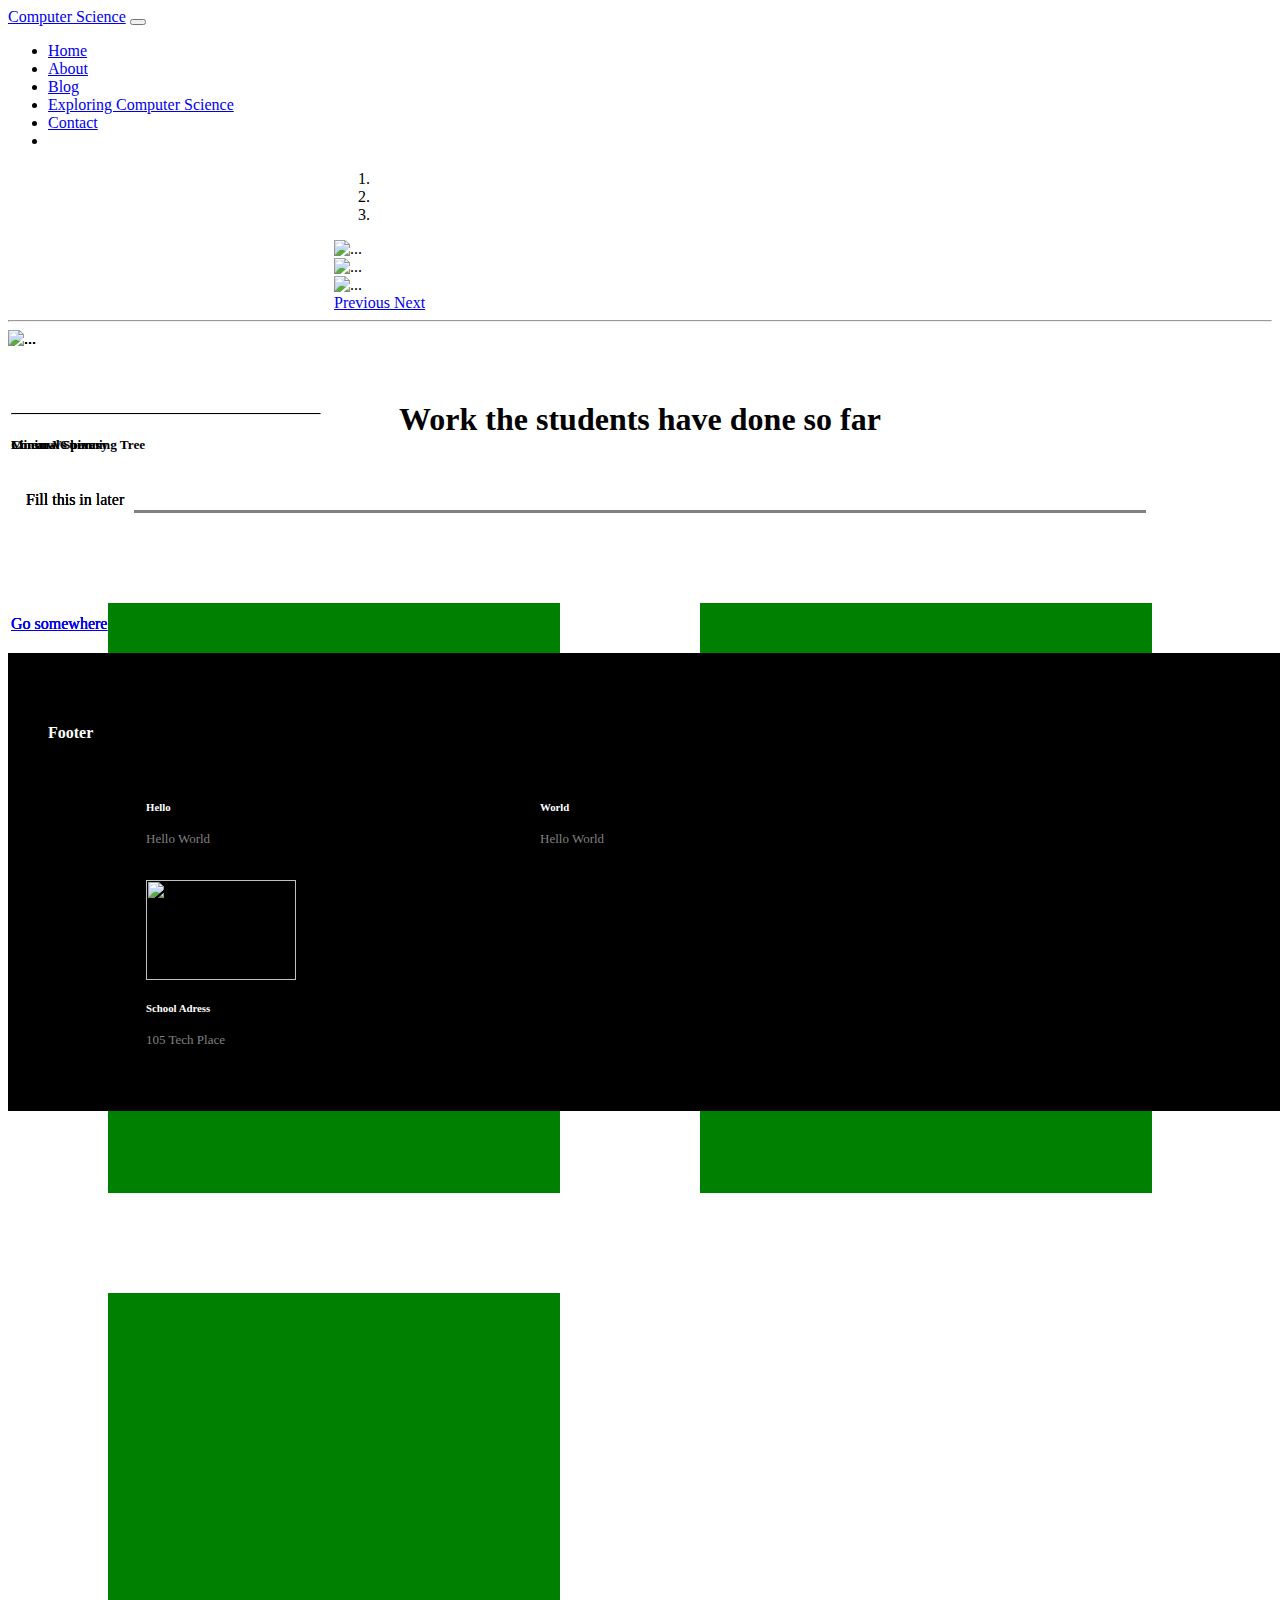
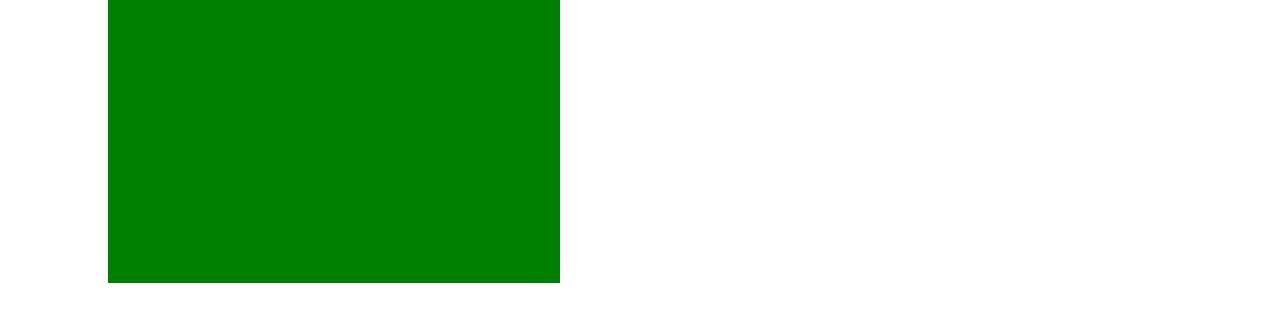
==== about.html @ 52a87c5c "making backend for firebase projects" ====
<!DOCTYPE html>
<html>
    <head>
        <title>Computer Science class</title>
        <link rel="stylesheet" type="text/css" href="styles.css">
        <link rel="stylesheet" href="https://stackpath.bootstrapcdn.com/bootstrap/4.2.1/css/bootstrap.min.css" integrity="sha384-GJzZqFGwb1QTTN6wy59ffF1BuGJpLSa9DkKMp0DgiMDm4iYMj70gZWKYbI706tWS" crossorigin="anonymous">
        <script src="https://code.jquery.com/jquery-3.2.1.min.js"></script>
    
    </head>
    <body>
        
        
        <!-- Nav Bar -->
<nav class="navbar navbar-expand-lg navbar-light bg-light">
  <a class="navbar-brand" href="#">Computer Science</a>
  <button class="navbar-toggler" type="button" data-toggle="collapse" data-target="#navbarTogglerDemo02" aria-controls="navbarTogglerDemo02" aria-expanded="false" aria-label="Toggle navigation">
    <span class="navbar-toggler-icon"></span>
  </button>

  <div class="collapse navbar-collapse" id="navbarTogglerDemo02">
    <ul class="navbar-nav mr-auto mt-2 mt-lg-0">
      <li class="nav-item ">
        <a class="nav-link" href="index.html">Home</a>
      </li>
      <li class="nav-item active">
        <a class="nav-link" href="#">About</a>
      </li>
      <li class="nav-item">
        <a class="nav-link" href="blog.html">Blog</a>
      </li>
      <li class="nav-item">
        <a class="nav-link" href="exploring-computer-science.html">Exploring Computer Science</a>
      </li>
      <li class="nav-item">
        <a class="nav-link" href="contact.html">Contact</a>
      </li>
      <li class="nav-item">
      <!--  <a class="nav-link disabled" href="#" tabindex="-1" aria-disabled="true">Disabled</a> -->
      </li>
    </ul>
    <!--
    <form class="form-inline my-2 my-lg-0">
      <input class="form-control mr-sm-2" type="search" placeholder="Search">
      <button class="btn btn-outline-success my-2 my-sm-0" type="submit">Search</button>
    </form>
    -->
  </div>
</nav>

<!-- Carousel -->
<div class="row">
  

<div id="carouselExampleIndicators" class="carousel slide imgss" data-ride="carousel">
  <ol class="carousel-indicators">
    <li data-target="#carouselExampleIndicators" data-slide-to="0" class="active"></li>
    <li data-target="#carouselExampleIndicators" data-slide-to="1"></li>
    <li data-target="#carouselExampleIndicators" data-slide-to="2"></li>
  </ol>
  <div class="carousel-inner">
    <div class="carousel-item active">
      <img class="smaller" src="https://encrypted-tbn0.gstatic.com/images?q=tbn:ANd9GcTNS-DnKtNaUBVp-TGX4DliA7yKI0HnLMYTAna7u0DTpkE-1o-i" class="d-block w-100" alt="...">
    </div>
    <div class="carousel-item">
      <img class="smaller" src="https://cdn.techopedia.com/images/uploads/computer-hardware-cpu-electronic-chip-electronics-hardware-labyrinth-m.jpg?width=370&height=250&mode=crop" class="d-block w-100" alt="...">
    </div>
    <div class="carousel-item">
      <img class="smaller" src="  https://i.gifer.com/Kwmt.gif" class="d-block w-100" alt="...">
    </div>
  </div>
  <a class="carousel-control-prev" href="#carouselExampleIndicators" role="button" data-slide="prev">
    <span class="carousel-control-prev-icon" aria-hidden="true"></span>
    <span class="sr-only">Previous</span>
  </a>
  <a class="carousel-control-next" href="#carouselExampleIndicators" role="button" data-slide="next">
    <span class="carousel-control-next-icon" aria-hidden="true"></span>
    <span class="sr-only">Next</span>
  </a>
</div>
</div>
  <!-- Body Content --> 
<hr class="dv">

<div class="content">
  
  <div class="heading">
    <h1>Work the students have done so far</h1>
  </div>
  
  <div class="custom-hr">
    
  </div>
  
<div id="cta" class="row justify-content-md-center">

    <div class="card_align">
      <div class="card col-xs-3 zoom" style="width: 22rem; height:490px;">
        <div class="pos">
          <img class="card_image" src="https://techdifferences.com/wp-content/uploads/2017/08/featured2.jpg"  alt="...">
        </div>
        
        <div class="card-body">
          <hr style="border-top: 1px solid black;">
       
          <h5 class="card-title">Linear Vs binary</h5>
          <div class="postwo">
              <p class="card-text">Fill this in later</p>
          </div>
          <a href="https://www.youtube.com/watch?time_continue=4&v=o2LqhHoAXxI" class="btn btn-primary">Go somewhere</a>
        </div>
      </div>
    </div>
    
 <div class="card_align">
    <div class="card col-xs-3 zoom " style="width: 22rem; height:490px;">
      <div class="pos">
        <img class="card_image" src="https://image.slidesharecdn.com/dissertationngaskins-140820202813-phpapp01/95/technovernacular-creativity-innovation-learning-in-underrepresented-ethnic-communities-of-practice-23-638.jpg?cb=1408595361" class="card-img-top" alt="...">
      </div>
      <div class="card-body">
          <hr style="border-top: 1px solid black;">
          <h5 class="card-title">Conrow Curves</h5>
          <div class="postwo">
            <p class="card-text">Fill this in </p>
          </div>
          <a href="https://csdt.rpi.edu/culture/legacy/african/CORNROW_CURVES/cornrow_software/cornrow_software.html" class="btn btn-primary">Go somewhere</a>
      </div>
    </div>
  </div>


  <div class="card_align">
    <div class="card col-xs-3 zoom" style="width: 22rem; height:490px;">
      <div class="pos">
      <img class="card_image" src="https://encrypted-tbn0.gstatic.com/images?q=tbn:ANd9GcSrvNQkFaBEXTX9a_ByIi1rc7LSlyLsayBn_eS4rN-QHzayZhSv8w" class="card-img-top" alt="...">
      </div>
      <div class="card-body">
        <hr style="border-top: 1px solid black;">
        <h5 class="card-title">Minimal Spanning Tree</h5>
        <div class="postwo">
          <p class="card-text">Fill this in later</p>
        </div>
        <a href="#" class="btn btn-primary">Go somewhere</a>
      </div>
    </div>
  </div>
  
  
  
</div>


</div>
    
    
    
<div class="footer">
  
  <div class="footer-heading">
    <h4>Footer</h4>
  </div>
  <div class="footer-content">
    <div class="footer-column-one footer-column">
      <h5>Hello</h5>
      <p class="footer-descript"> Hello World</p>
    </div>
    <div class="footer-column-two footer-column">
      <h5>World</h5>
      <p class="footer-descript"> Hello World</p>
    </div>
    <div class="footer-column-three footer-column">
      <div>
        <img id="footersch" src="https://i.imgur.com/6dcay5Z.png">
      </div>
      <div>
        <h5>School Adress</h5>
        <p class="footer-descript">105 Tech Place</p>
      </div>
    </div>
  </div>
</div>
    

    </body>
    
    
    
    <script src="https://code.jquery.com/jquery-3.3.1.slim.min.js" integrity="sha384-q8i/X+965DzO0rT7abK41JStQIAqVgRVzpbzo5smXKp4YfRvH+8abtTE1Pi6jizo" crossorigin="anonymous"></script>
<script src="https://cdnjs.cloudflare.com/ajax/libs/popper.js/1.14.6/umd/popper.min.js" integrity="sha384-wHAiFfRlMFy6i5SRaxvfOCifBUQy1xHdJ/yoi7FRNXMRBu5WHdZYu1hA6ZOblgut" crossorigin="anonymous"></script>
<script src="https://stackpath.bootstrapcdn.com/bootstrap/4.2.1/js/bootstrap.min.js" integrity="sha384-B0UglyR+jN6CkvvICOB2joaf5I4l3gm9GU6Hc1og6Ls7i6U/mkkaduKaBhlAXv9k" crossorigin="anonymous"></script>    
</html>
sa
---- styles.css ----
.imgss{
    margin: auto;
    width:50%;
}

.smaller{
    position: inherit;
    height: 500px;
    width: 100%;
}

#carouselExampleIndicators{
    margin-top: 20px;
}

#content{
    margin-top: 20px;
    background-color: #f8f9fa;
    height: inherit;
    text-align: center;
    padding: 50px;
}

#heading, .heading {
    text-align: center;
    padding-top: 50px;
    padding-bottom: 50px;
}


.card_align{
    float: left;
    padding: 50px;
    display: flex;
    justify-content: center;
    margin-left: 40px;
    
}

#main_image{
    height: 600px;
    background-color: grey;
}
.pos{
    height:190px;
}
.postwo{
    height:140px;
    width: 310px;
    overflow:auto;
}

.card_image{
    position: absolute;
    left: 0px;
    top: 0px;
    height: 200px;
    width:100%;
}


#dv{
    color: black;
    border-width: 3px;
    border-color: black;
    margin-left: auto;
    margin-right: auto;
}

.card-text{
    padding-left: 15px;
}

.custom-hr{
    position: relative;
    left:10%;
    background-color: grey;
    width: 80%;
    display: flex;
    justify-content: center;
    height: 3px;
}

.card-holder{
    position: relative;
    display: flex;
    justify-content: center;
    min-width: 1300px;
    flex-wrap: wrap;
    width: 100%;
}

.card{
    display: flex;
}

.row{
    width: 100%;
    margin-right: 10px;
    margin-left:  10px; 
}
.zoom {
  padding: 50px;
  background-color: green;
  transition: transform .2s;
  width: 200px;
  height: 200px;
  margin: 0 auto;
}

.card-body{
    position: absolute;
    left:3px;
    bottom: 20px;
}

.zoom:hover {
  -ms-transform: scale(1.2); /* IE 9 */
  -webkit-transform: scale(1.2); /* Safari 3-8 */
  transform: scale(1.2); 
}

body{
    background-image: url(https://upload.wikimedia.org/wikipedia/commons/c/cc/Digital_rain_animation_medium_letters_shine.gif);
}

.content{
    background-color: white;
    position: relative;
    padding-bottom: 100px;
    
 
}

.body-content-main{
    width: 60%;
    padding: 50px;
    padding-top: 0px;
    margin: auto;
}

.footer{
    height: inherit;
    padding-bottom: 50px;
    width: 100%;
    background-color: black;
    color: white;
    text-align-last: left;
    position: absolute;
    
}

#cta{
    padding-top: 40px;
}

.footer-heading{
    margin-left: 40px;
    padding-top: 50px;
}

.footer-column{
    width: 33.33333333333%;
    height: 80%;
    position: relative;
    float: left;
    padding-left: 10px;
    padding-top: 20px;
    font-size: small;
}

.footer-descript{
    color: grey;
}

    
#incorrect{
    color: red;
}

#back{
    background-color: #486593;
}

#comment{
    width: 80%;
    min-height: 300px;
    margin-top: 100px;
    margin-bottom: 100px;
}

#input_field{
    width: 20%;
    margin: auto;
    width: 50%;
    text-align: center;
}

table{
    display: flex;
    justify-content: center;
}

.table-content{
    text-align:left;
    padding: 5px;
}
.secretbutton{
    height:15px;
    width: 15px;
    background-color: transparent;
    background-repeat:no-repeat;
    border: none;
    cursor:pointer;
    overflow: hidden; 
}
#secretbutton{
    position: absolute;
    left:1px;
}
#footersch{
    height:100px;
    width: 150px;
}
.schooltext{
    color: white;
  text-shadow: 1px 1px 2px black, 0 0 25px blue, 0 0 5px black;
}
#comment{
    min-width: 90%;
    min-height: 300px;
    max-height: 400px;
}

.center{
    position: relative;
    justify-content: center;
    margin: auto;
    left: 100%;
}

.footer-content{
    padding-left: 10%; 
}
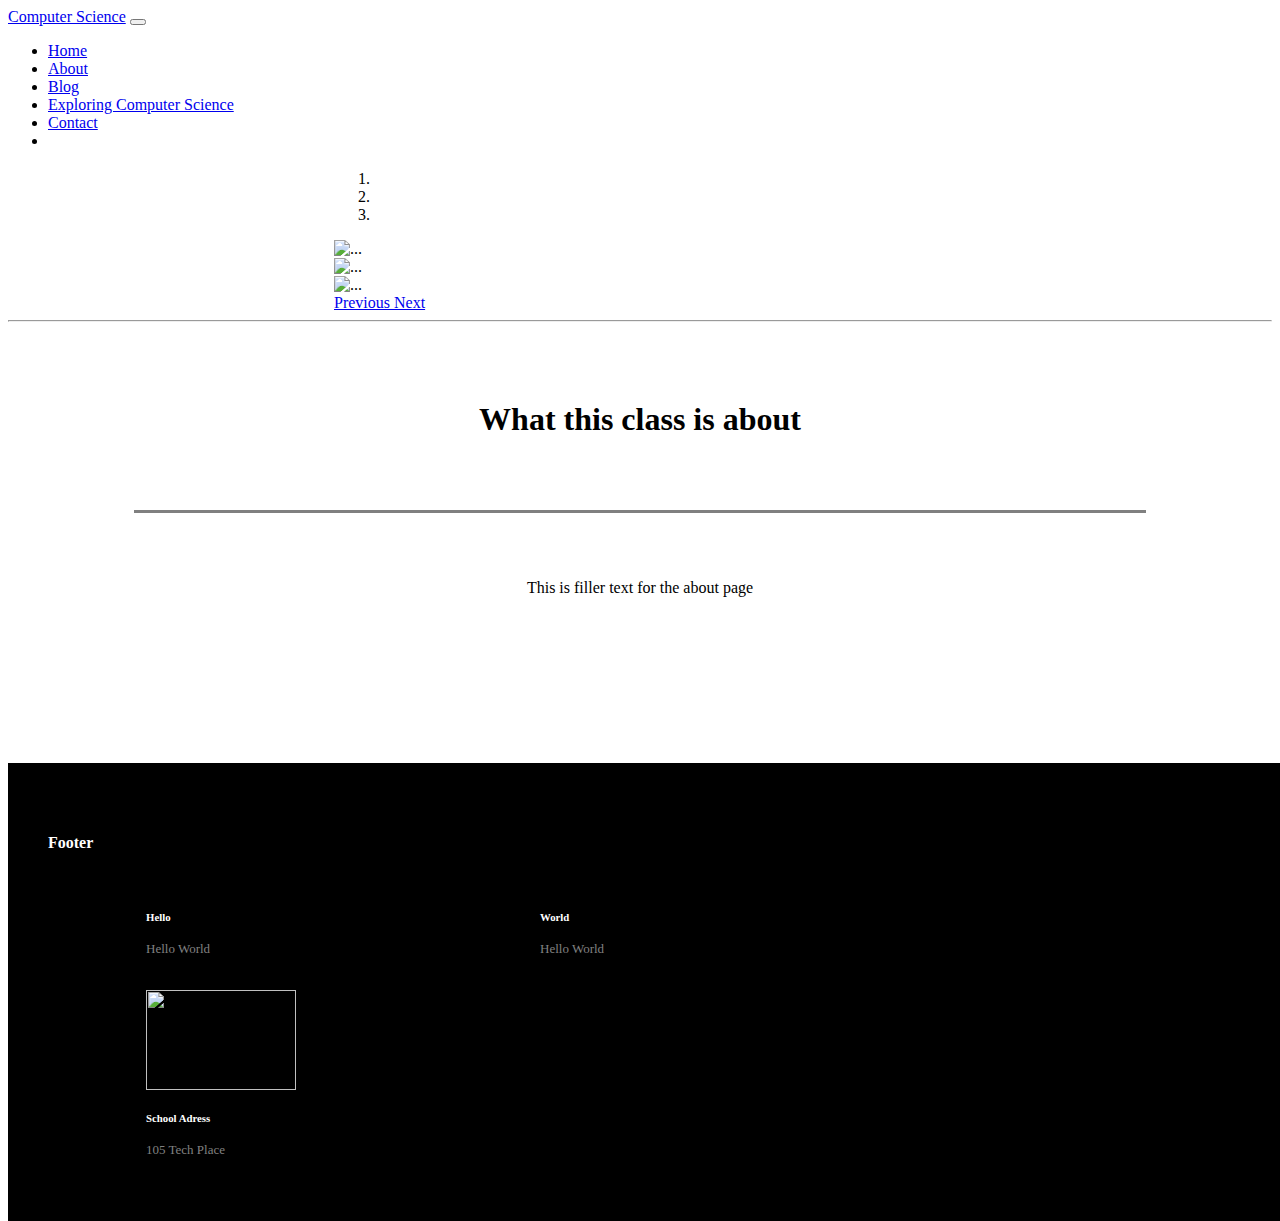
==== commit ec800e02: "fixing about page" ====
--- a/about.html
+++ b/about.html
@@ -84,72 +84,21 @@
 <div class="content">
   
   <div class="heading">
-    <h1>Work the students have done so far</h1>
+    <h1>What this class is about</h1>
   </div>
   
   <div class="custom-hr">
-    
   </div>
   
-<div id="cta" class="row justify-content-md-center">
-
-    <div class="card_align">
-      <div class="card col-xs-3 zoom" style="width: 22rem; height:490px;">
-        <div class="pos">
-          <img class="card_image" src="https://techdifferences.com/wp-content/uploads/2017/08/featured2.jpg"  alt="...">
-        </div>
-        
-        <div class="card-body">
-          <hr style="border-top: 1px solid black;">
-       
-          <h5 class="card-title">Linear Vs binary</h5>
-          <div class="postwo">
-              <p class="card-text">Fill this in later</p>
-          </div>
-          <a href="https://www.youtube.com/watch?time_continue=4&v=o2LqhHoAXxI" class="btn btn-primary">Go somewhere</a>
-        </div>
-      </div>
-    </div>
-    
- <div class="card_align">
-    <div class="card col-xs-3 zoom " style="width: 22rem; height:490px;">
-      <div class="pos">
-        <img class="card_image" src="https://image.slidesharecdn.com/dissertationngaskins-140820202813-phpapp01/95/technovernacular-creativity-innovation-learning-in-underrepresented-ethnic-communities-of-practice-23-638.jpg?cb=1408595361" class="card-img-top" alt="...">
-      </div>
-      <div class="card-body">
-          <hr style="border-top: 1px solid black;">
-          <h5 class="card-title">Conrow Curves</h5>
-          <div class="postwo">
-            <p class="card-text">Fill this in </p>
-          </div>
-          <a href="https://csdt.rpi.edu/culture/legacy/african/CORNROW_CURVES/cornrow_software/cornrow_software.html" class="btn btn-primary">Go somewhere</a>
-      </div>
-    </div>
-  </div>
-
-
-  <div class="card_align">
-    <div class="card col-xs-3 zoom" style="width: 22rem; height:490px;">
-      <div class="pos">
-      <img class="card_image" src="https://encrypted-tbn0.gstatic.com/images?q=tbn:ANd9GcSrvNQkFaBEXTX9a_ByIi1rc7LSlyLsayBn_eS4rN-QHzayZhSv8w" class="card-img-top" alt="...">
-      </div>
-      <div class="card-body">
-        <hr style="border-top: 1px solid black;">
-        <h5 class="card-title">Minimal Spanning Tree</h5>
-        <div class="postwo">
-          <p class="card-text">Fill this in later</p>
-        </div>
-        <a href="#" class="btn btn-primary">Go somewhere</a>
-      </div>
-    </div>
+  <div id="about-content">
+    <p>This is filler text for the about page</p>
   </div>
   
   
+</div>
   
-</div>
 
 
-</div>
     
     
     
--- a/styles.css
+++ b/styles.css
@@ -241,4 +241,27 @@
 
 .footer-content{
     padding-left: 10%; 
+}
+
+.card-body{
+    text-align: left;
+}
+
+.card-button{
+    position: relative;
+    top: 18px;
+}
+
+#input-submit{
+    color: white;
+}
+
+#error-box{
+    margin: auto;
+    align-items: center;
+}
+
+#about-content{
+    text-align: center;
+    padding: 50px;
 }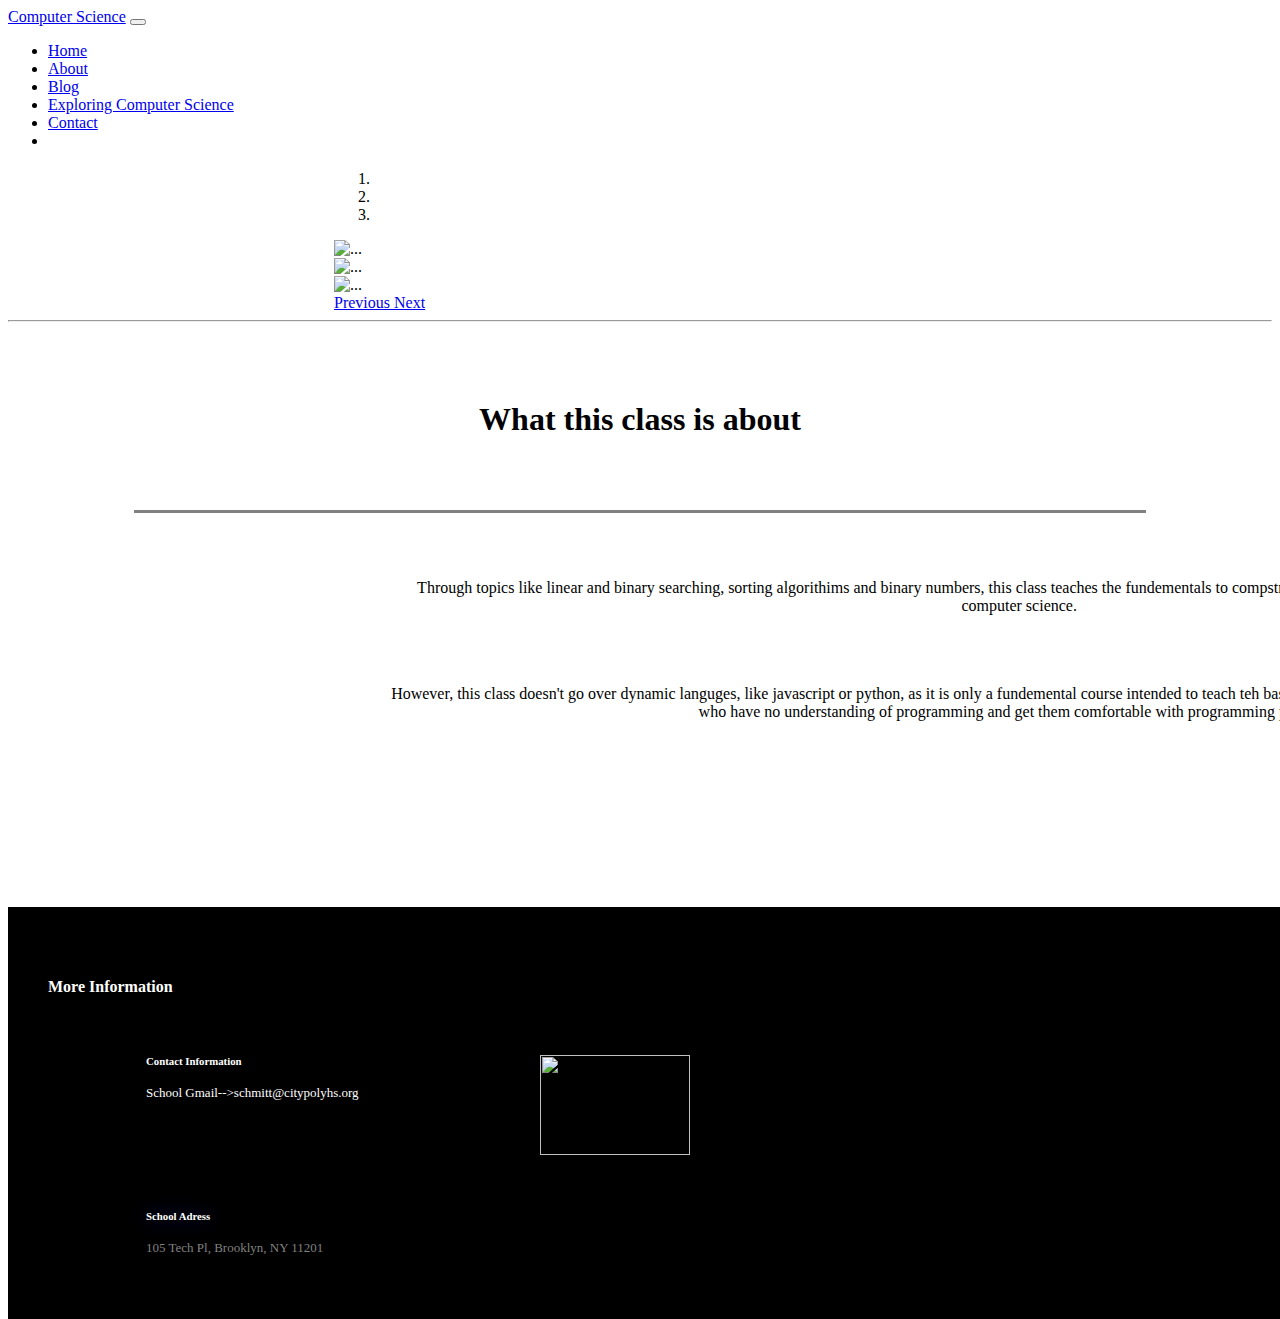
==== commit 27538957: "added a contact button" ====
--- a/about.html
+++ b/about.html
@@ -91,7 +91,16 @@
   </div>
   
   <div id="about-content">
-    <p>This is filler text for the about page</p>
+    <p class="about-p">
+    Through topics like linear and binary searching, sorting algorithims and binary numbers, this class teaches
+    the fundementals to compstructing a website and a small overview to the subject, computer science. 
+    </p>
+    <br>
+    <p class="about-p">
+    However, this class doesn't go over dynamic languges, like javascript or python, as it is only a fundemental 
+    course intended to teach teh basics. Nevertheless, the lessons are designed to teach those who have no understanding
+    of programming and get them comfortable with programming practices.
+    </p>
   </div>
   
   
@@ -102,27 +111,29 @@
     
     
     
+<!-- Footer -->
+    
 <div class="footer">
   
   <div class="footer-heading">
-    <h4>Footer</h4>
+    <h4>More Information</h4>
   </div>
   <div class="footer-content">
     <div class="footer-column-one footer-column">
-      <h5>Hello</h5>
-      <p class="footer-descript"> Hello World</p>
+      <h5>Contact Information</h5>
+      <p>School Gmail--><a>schmitt@citypolyhs.org</a></p>
     </div>
     <div class="footer-column-two footer-column">
-      <h5>World</h5>
-      <p class="footer-descript"> Hello World</p>
+      <h5></h5>
+      <p class="footer-descript"> <img id="footersch" src="https://i.imgur.com/6dcay5Z.png"> </p>
     </div>
     <div class="footer-column-three footer-column">
       <div>
-        <img id="footersch" src="https://i.imgur.com/6dcay5Z.png">
+        
       </div>
       <div>
-        <h5>School Adress</h5>
-        <p class="footer-descript">105 Tech Place</p>
+        <h5 class="schooltext">School Adress</h5>
+        <p class="footer-descript">105 Tech Pl, Brooklyn, NY 11201</p>
       </div>
     </div>
   </div>
--- a/styles.css
+++ b/styles.css
@@ -182,12 +182,6 @@
     background-color: #486593;
 }
 
-#comment{
-    width: 80%;
-    min-height: 300px;
-    margin-top: 100px;
-    margin-bottom: 100px;
-}
 
 #input_field{
     width: 20%;
@@ -226,10 +220,14 @@
     color: white;
   text-shadow: 1px 1px 2px black, 0 0 25px blue, 0 0 5px black;
 }
+
 #comment{
-    min-width: 90%;
-    min-height: 300px;
-    max-height: 400px;
+    min-width: 200px;
+    min-height: 50px;
+    max-height: 50px;
+    width: 80%;
+    margin-top: 100px;
+    margin-bottom: 100px;
 }
 
 .center{
@@ -263,5 +261,14 @@
 
 #about-content{
     text-align: center;
-    padding: 50px;
+    width: 100%;
+    padding: 30%;
+    padding-top: 50px;
+    padding-bottom: 50px;
+    
+    
+}
+
+.about-p{
+    padding-bottom: 20px;
 }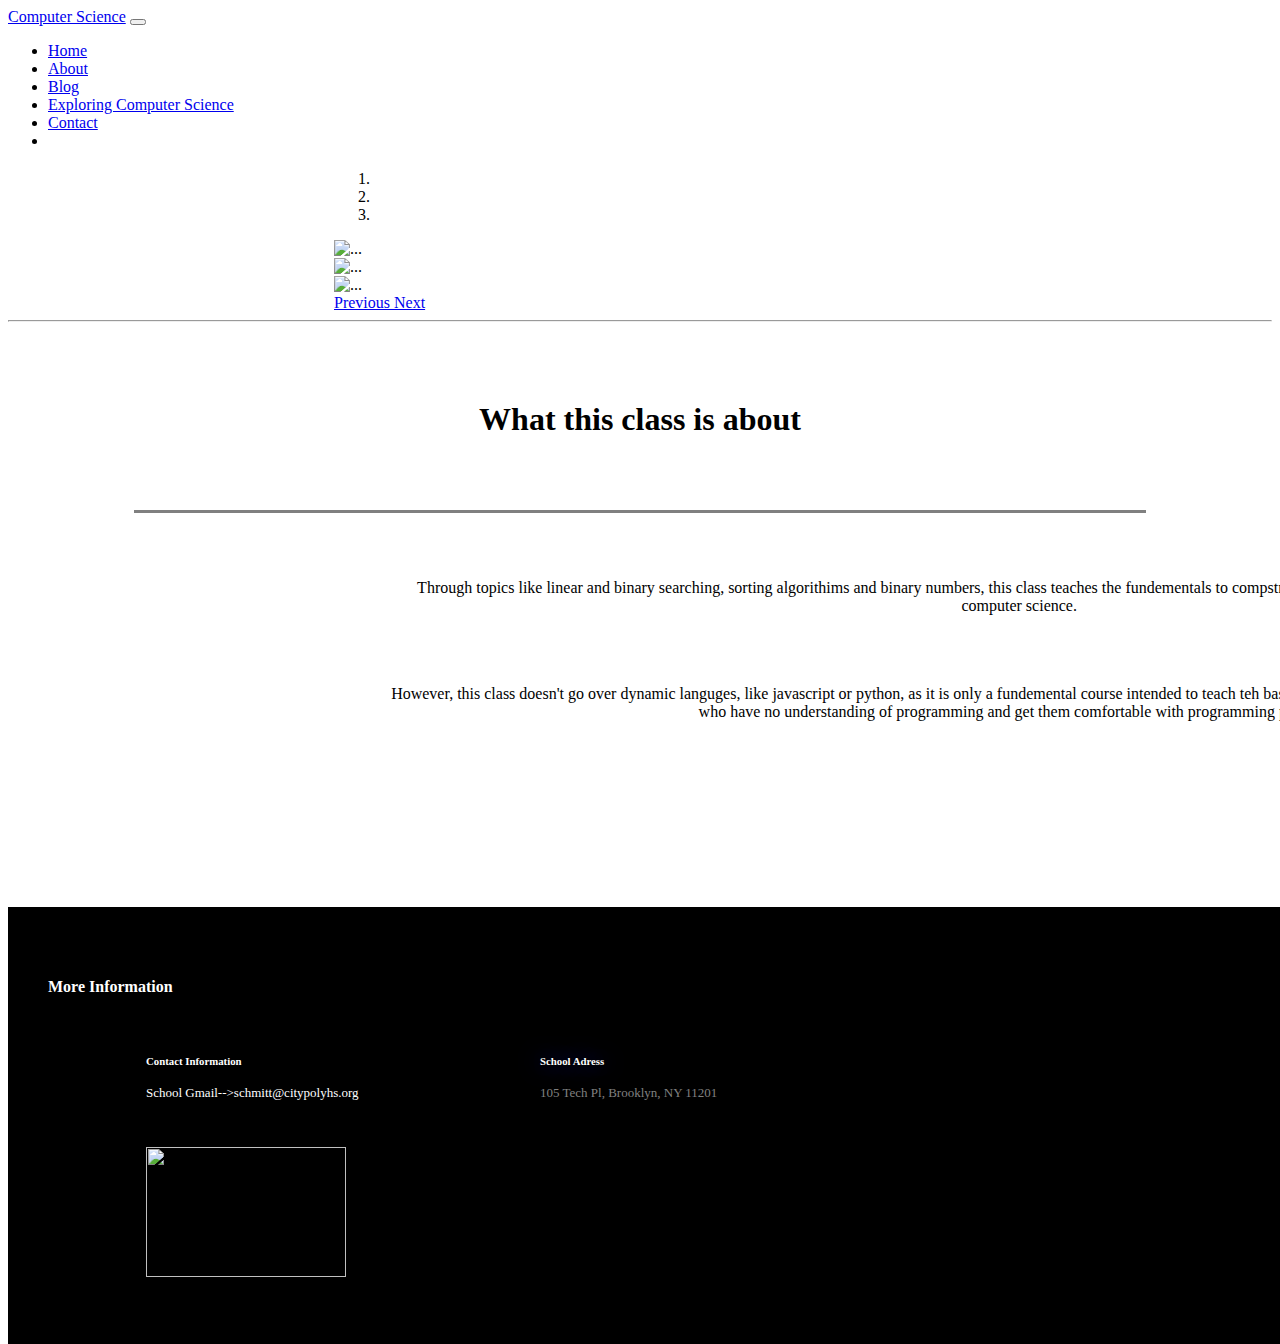
==== commit 8f86c6ec: "filler text removed" ====
--- a/about.html
+++ b/about.html
@@ -119,22 +119,26 @@
     <h4>More Information</h4>
   </div>
   <div class="footer-content">
+    
     <div class="footer-column-one footer-column">
       <h5>Contact Information</h5>
       <p>School Gmail--><a>schmitt@citypolyhs.org</a></p>
     </div>
-    <div class="footer-column-two footer-column">
-      <h5></h5>
-      <p class="footer-descript"> <img id="footersch" src="https://i.imgur.com/6dcay5Z.png"> </p>
-    </div>
+    
     <div class="footer-column-three footer-column">
       <div>
         
       </div>
+      
       <div>
         <h5 class="schooltext">School Adress</h5>
         <p class="footer-descript">105 Tech Pl, Brooklyn, NY 11201</p>
       </div>
+      
+    </div>
+    
+    <div class="footer-column-two footer-column">
+      <p class="footer-descript"> <img id="footersch" src="https://i.imgur.com/6dcay5Z.png"> </p>
     </div>
   </div>
 </div>
--- a/styles.css
+++ b/styles.css
@@ -133,7 +133,7 @@
 }
 
 .body-content-main{
-    width: 60%;
+    width: 80%;
     padding: 50px;
     padding-top: 0px;
     margin: auto;
@@ -213,8 +213,8 @@
     left:1px;
 }
 #footersch{
-    height:100px;
-    width: 150px;
+    height: 130px;
+    width: 200px;
 }
 .schooltext{
     color: white;
@@ -271,4 +271,20 @@
 
 .about-p{
     padding-bottom: 20px;
+}
+
+.unit{
+    width: 80%;
+    padding: 50px;
+}
+
+.li-container{
+    text-align: left;
+    padding: 20px;
+    width: 70%;
+    margin-left: 10%;
+}
+
+.guide{
+    margin-top: 80px;
 }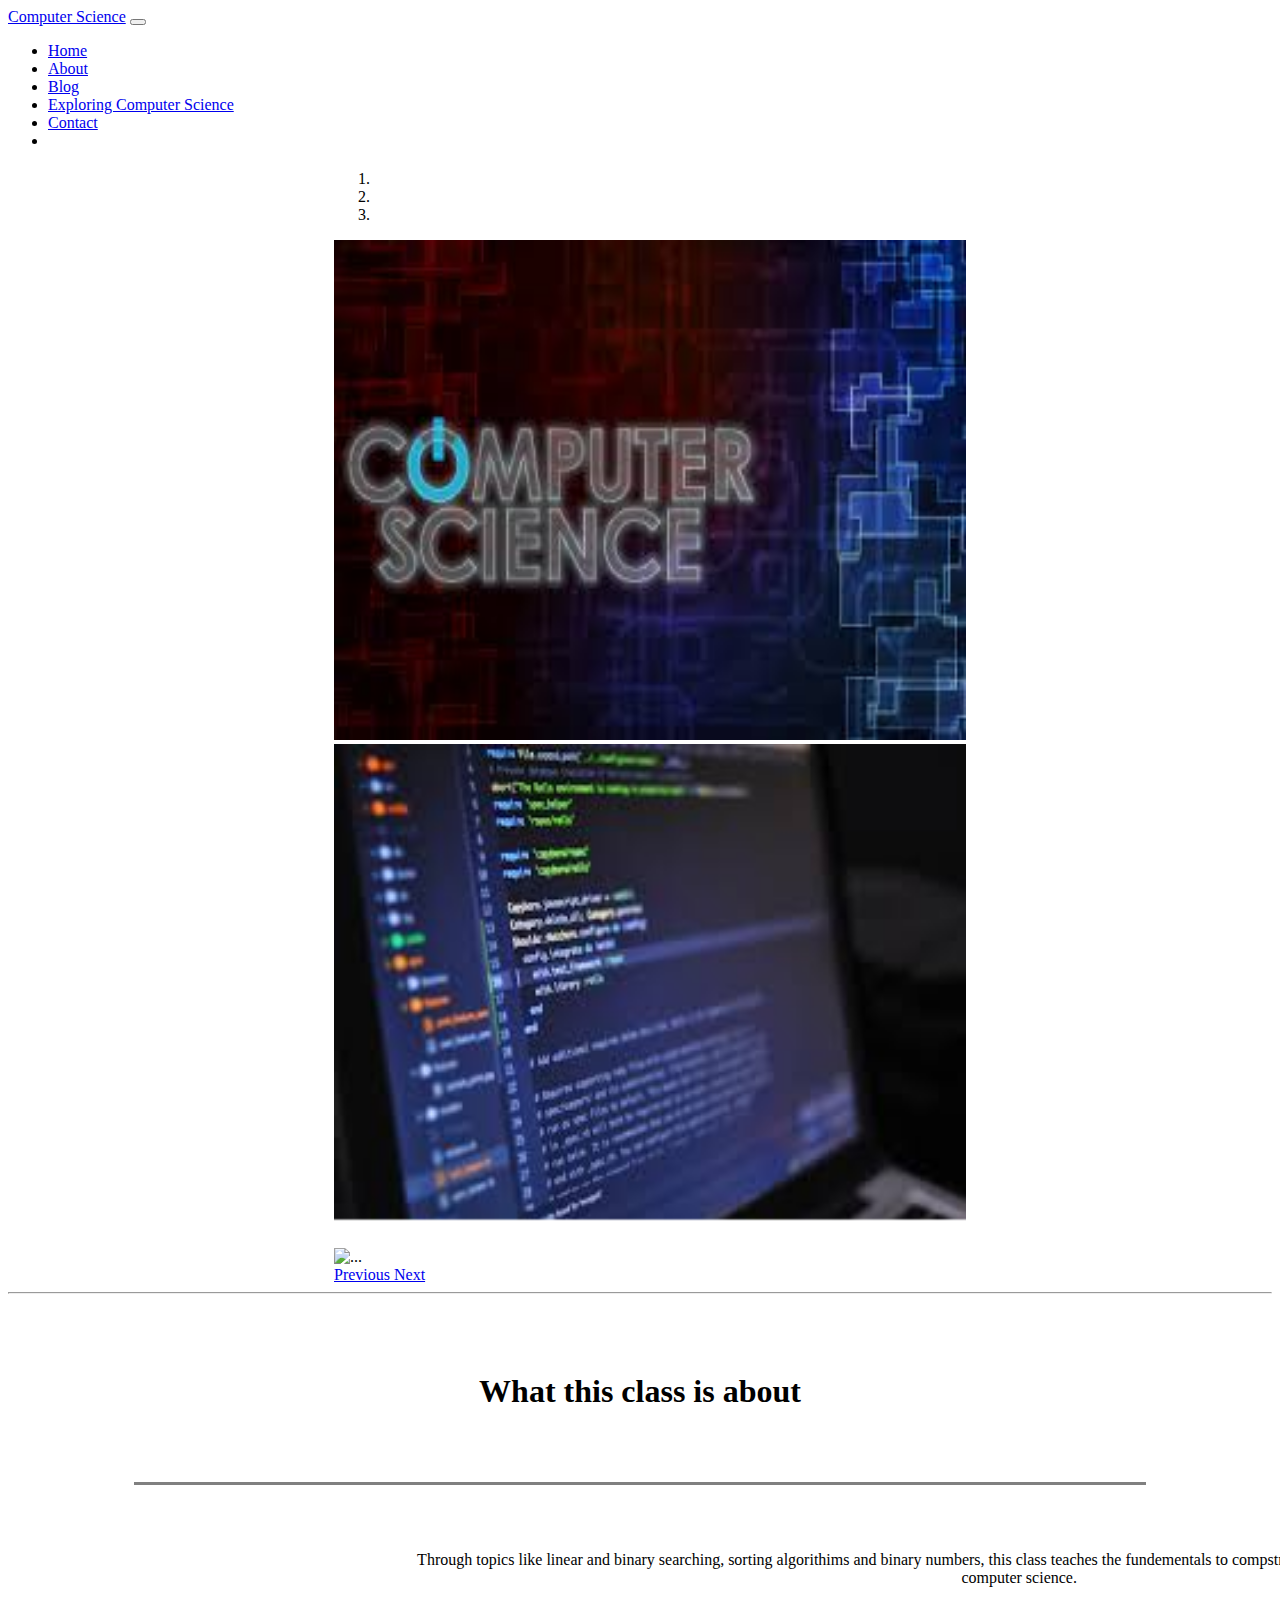
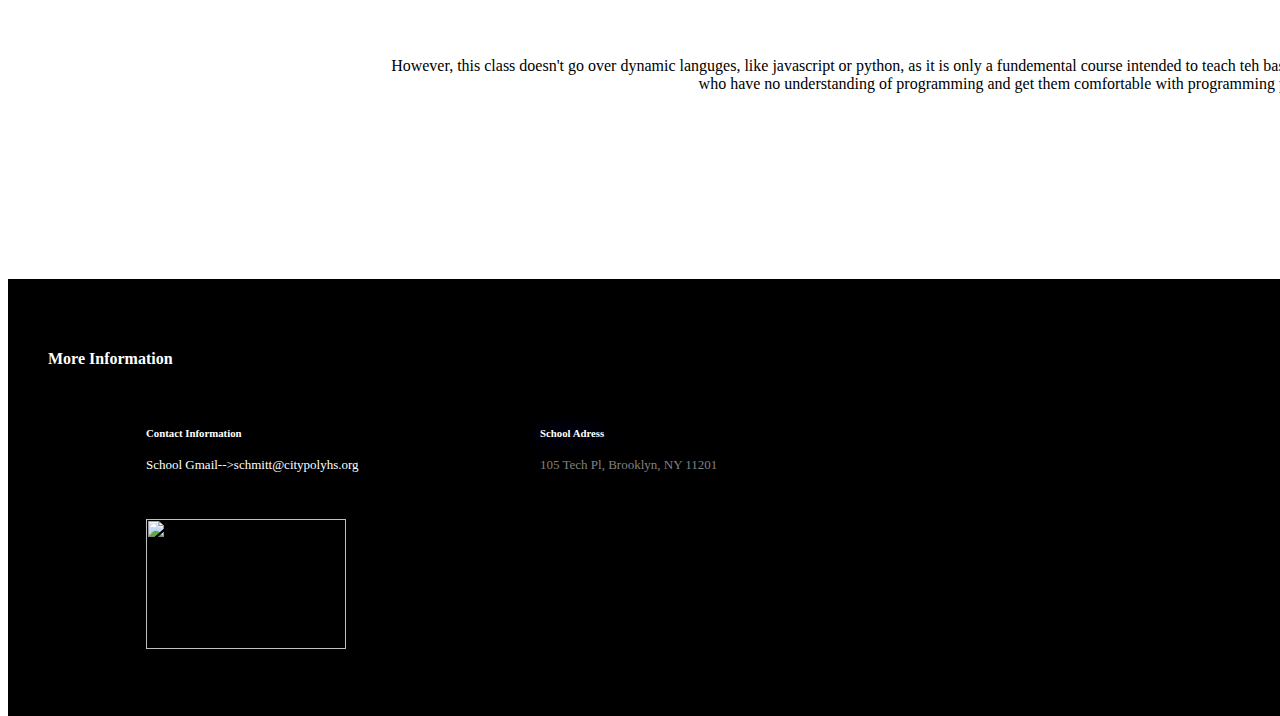
==== commit dbcd2d29: "html" ====
--- a/about.html
+++ b/about.html
@@ -59,13 +59,13 @@
   </ol>
   <div class="carousel-inner">
     <div class="carousel-item active">
-      <img class="smaller" src="https://encrypted-tbn0.gstatic.com/images?q=tbn:ANd9GcTNS-DnKtNaUBVp-TGX4DliA7yKI0HnLMYTAna7u0DTpkE-1o-i" class="d-block w-100" alt="...">
+      <img class="smaller" src="[data-uri]" class="d-block w-100" alt="...">
     </div>
     <div class="carousel-item">
-      <img class="smaller" src="https://cdn.techopedia.com/images/uploads/computer-hardware-cpu-electronic-chip-electronics-hardware-labyrinth-m.jpg?width=370&height=250&mode=crop" class="d-block w-100" alt="...">
+      <img class="smaller" src="[data-uri]" class="d-block w-100" alt="...">
     </div>
     <div class="carousel-item">
-      <img class="smaller" src="  https://i.gifer.com/Kwmt.gif" class="d-block w-100" alt="...">
+      <img class="smaller" src="https://encrypted-tbn0.gstatic.com/images?q=tbn:ANd9GcRhdODqBwI6elRJp4blC8OtF0f14EZo4_-servEE6gqPXwob27YcQ" class="d-block w-100" alt="...">
     </div>
   </div>
   <a class="carousel-control-prev" href="#carouselExampleIndicators" role="button" data-slide="prev">
--- a/styles.css
+++ b/styles.css
@@ -222,12 +222,20 @@
 }
 
 #comment{
-    min-width: 200px;
-    min-height: 50px;
-    max-height: 50px;
-    width: 80%;
-    margin-top: 100px;
-    margin-bottom: 100px;
+    width: 100%;
+    padding: 10%;
+    text-align: center;
+    background-color: silver;
+}
+
+.contact-in{
+    width: 80%;
+    margin: 30px;
+}
+
+.left{
+    text-align: left;
+    padding-left: 40px;
 }
 
 .center{
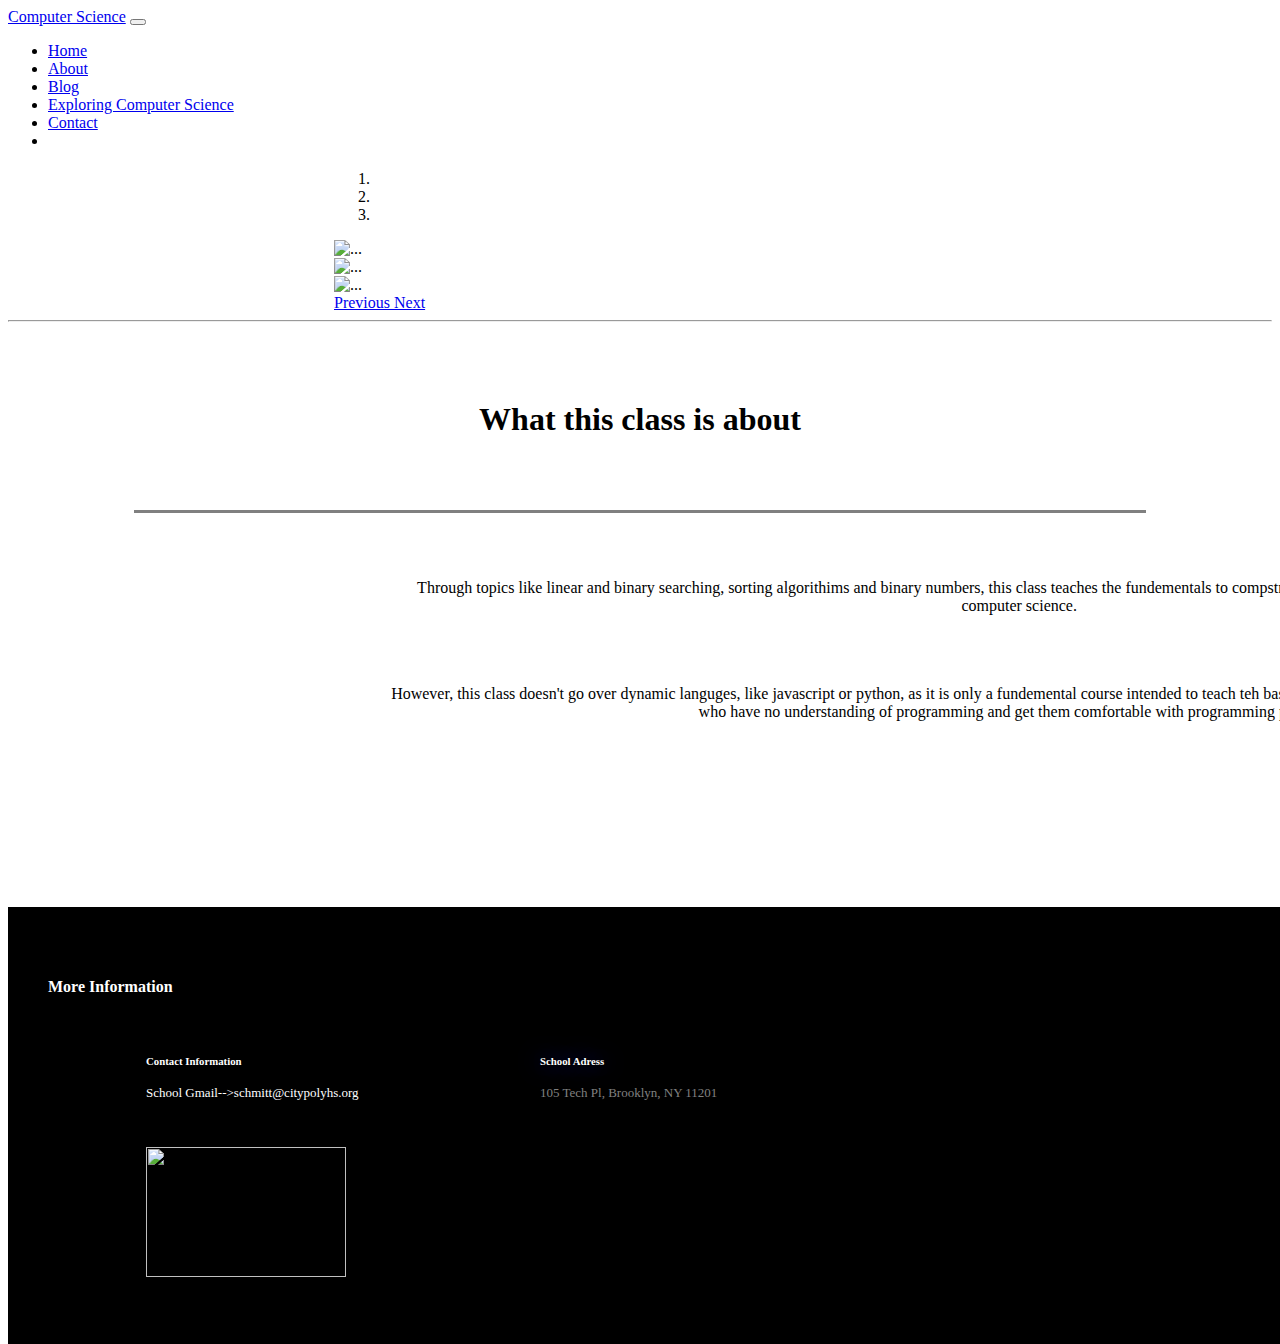
==== commit edd37523: "html" ====
--- a/about.html
+++ b/about.html
@@ -58,15 +58,15 @@
     <li data-target="#carouselExampleIndicators" data-slide-to="2"></li>
   </ol>
   <div class="carousel-inner">
-    <div class="carousel-item active">
-      <img class="smaller" src="[data-uri]" class="d-block w-100" alt="...">
-    </div>
-    <div class="carousel-item">
-      <img class="smaller" src="[data-uri]" class="d-block w-100" alt="...">
-    </div>
-    <div class="carousel-item">
-      <img class="smaller" src="https://encrypted-tbn0.gstatic.com/images?q=tbn:ANd9GcRhdODqBwI6elRJp4blC8OtF0f14EZo4_-servEE6gqPXwob27YcQ" class="d-block w-100" alt="...">
-    </div>
+      <div class="carousel-item active">
+        <img class="smaller" src="https://www.caficointernational.com/wp-content/uploads/2015/02/tech-news.jpg" class="d-block w-100" alt="...">
+      </div>
+      <div class="carousel-item">
+        <img class="smaller" src="https://c8.alamy.com/comp/FB2WKW/bright-blue-futuristic-globe-with-digital-data-and-computer-coding-FB2WKW.jpg" class="d-block w-100" alt="...">
+      </div>
+      <div class="carousel-item">
+        <img class="smaller" src="https://cdn.makeawebsitehub.com/wp-content/uploads/2016/02/learn-code-e1455713167295.jpg" class="d-block w-100" alt="...">
+      </div>
   </div>
   <a class="carousel-control-prev" href="#carouselExampleIndicators" role="button" data-slide="prev">
     <span class="carousel-control-prev-icon" aria-hidden="true"></span>
--- a/styles.css
+++ b/styles.css
@@ -226,11 +226,20 @@
     padding: 10%;
     text-align: center;
     background-color: silver;
+    border: 3px solid;
+    border-radius: 5px;
 }
 
 .contact-in{
     width: 80%;
     margin: 30px;
+    border: 3px solid;
+    border-radius: 5px;
+}
+
+#contact-text{
+    max-height: 250px;
+    min-height: 100px;
 }
 
 .left{
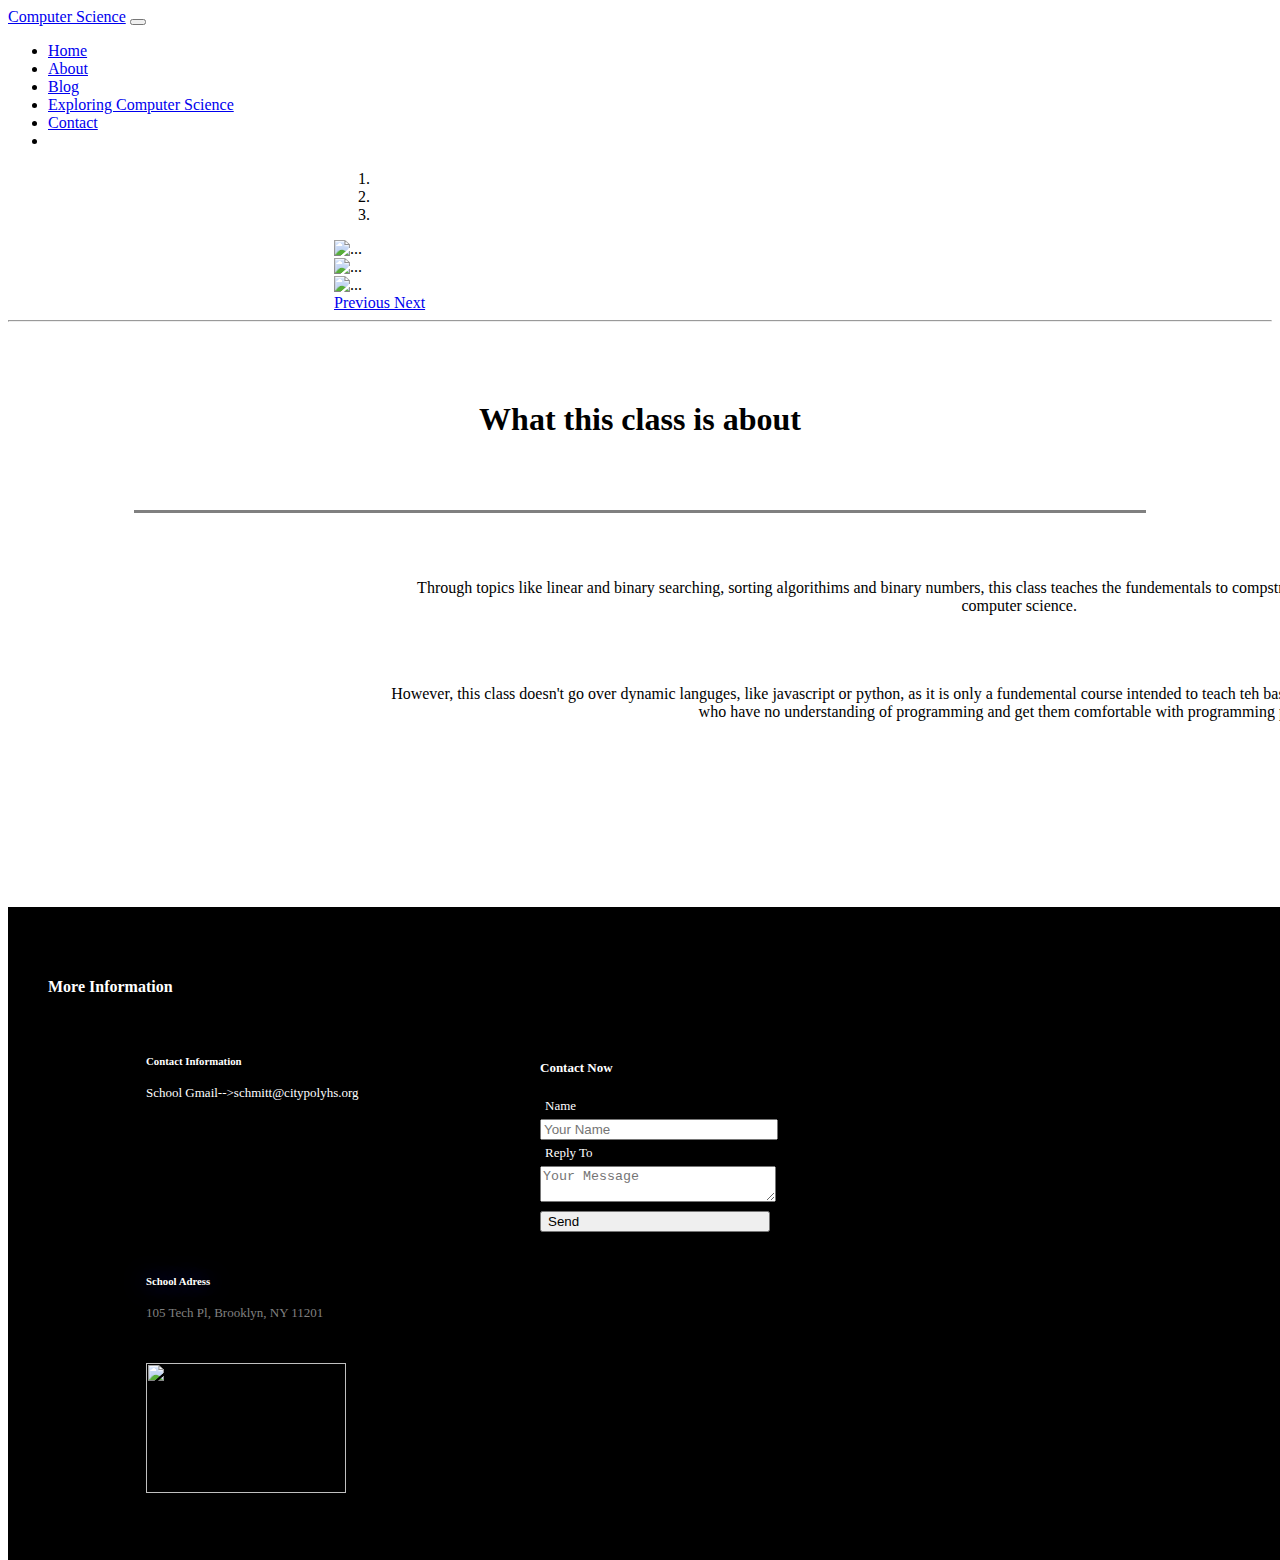
==== commit 78ff913e: "updated footer" ====
--- a/about.html
+++ b/about.html
@@ -123,21 +123,38 @@
     <div class="footer-column-one footer-column">
       <h5>Contact Information</h5>
       <p>School Gmail--><a>schmitt@citypolyhs.org</a></p>
+      
+      
     </div>
     
+    
+    
     <div class="footer-column-three footer-column">
-      <div>
-        
+      <div id="footer-contact-holder">
+            <h4>Contact Now</h4>
+          <form  action="https://formspree.io/schmitt@citypolyhs.org" method="POST">
+            <p class="footer-label">Name</p>
+            <input class="footer-inpt" placeholder="Your Name" type="text" name="name">
+            <p class="footer-label">Reply To</p>
+            <textarea class="footer-inpt" name="message" placeholder="Your Message"></textarea>
+            <br>
+            <div id="div-center">
+              <input class="footer-btn btn-primary" type="submit" value="Send" >
+            </div>
+            
+          </form>
+              
       </div>
-      
-      <div>
-        <h5 class="schooltext">School Adress</h5>
-        <p class="footer-descript">105 Tech Pl, Brooklyn, NY 11201</p>
-      </div>
+     
       
     </div>
     
     <div class="footer-column-two footer-column">
+       <div>
+        <h5 class="schooltext">School Adress</h5>
+        <p class="footer-descript">105 Tech Pl, Brooklyn, NY 11201</p>
+      </div>
+      <br>
       <p class="footer-descript"> <img id="footersch" src="https://i.imgur.com/6dcay5Z.png"> </p>
     </div>
   </div>
--- a/styles.css
+++ b/styles.css
@@ -173,6 +173,32 @@
     color: grey;
 }
 
+#footer-contact-holder{
+    width: 100%;
+    height: inherit;
+    float: left;
+    padding-right: 30px;
+    padding-top: 5px;
+    padding-bottom: 5px;
+    text-align: center; 
+    
+}
+
+.footer-label{
+    padding: 5px;
+    margin: 0px;
+}
+
+.footer-inpt{
+    width: 60%;
+}
+
+.footer-btn{
+    text-align: center;
+    width: 60%;
+    margin-top: 5px;
+    
+}
     
 #incorrect{
     color: red;
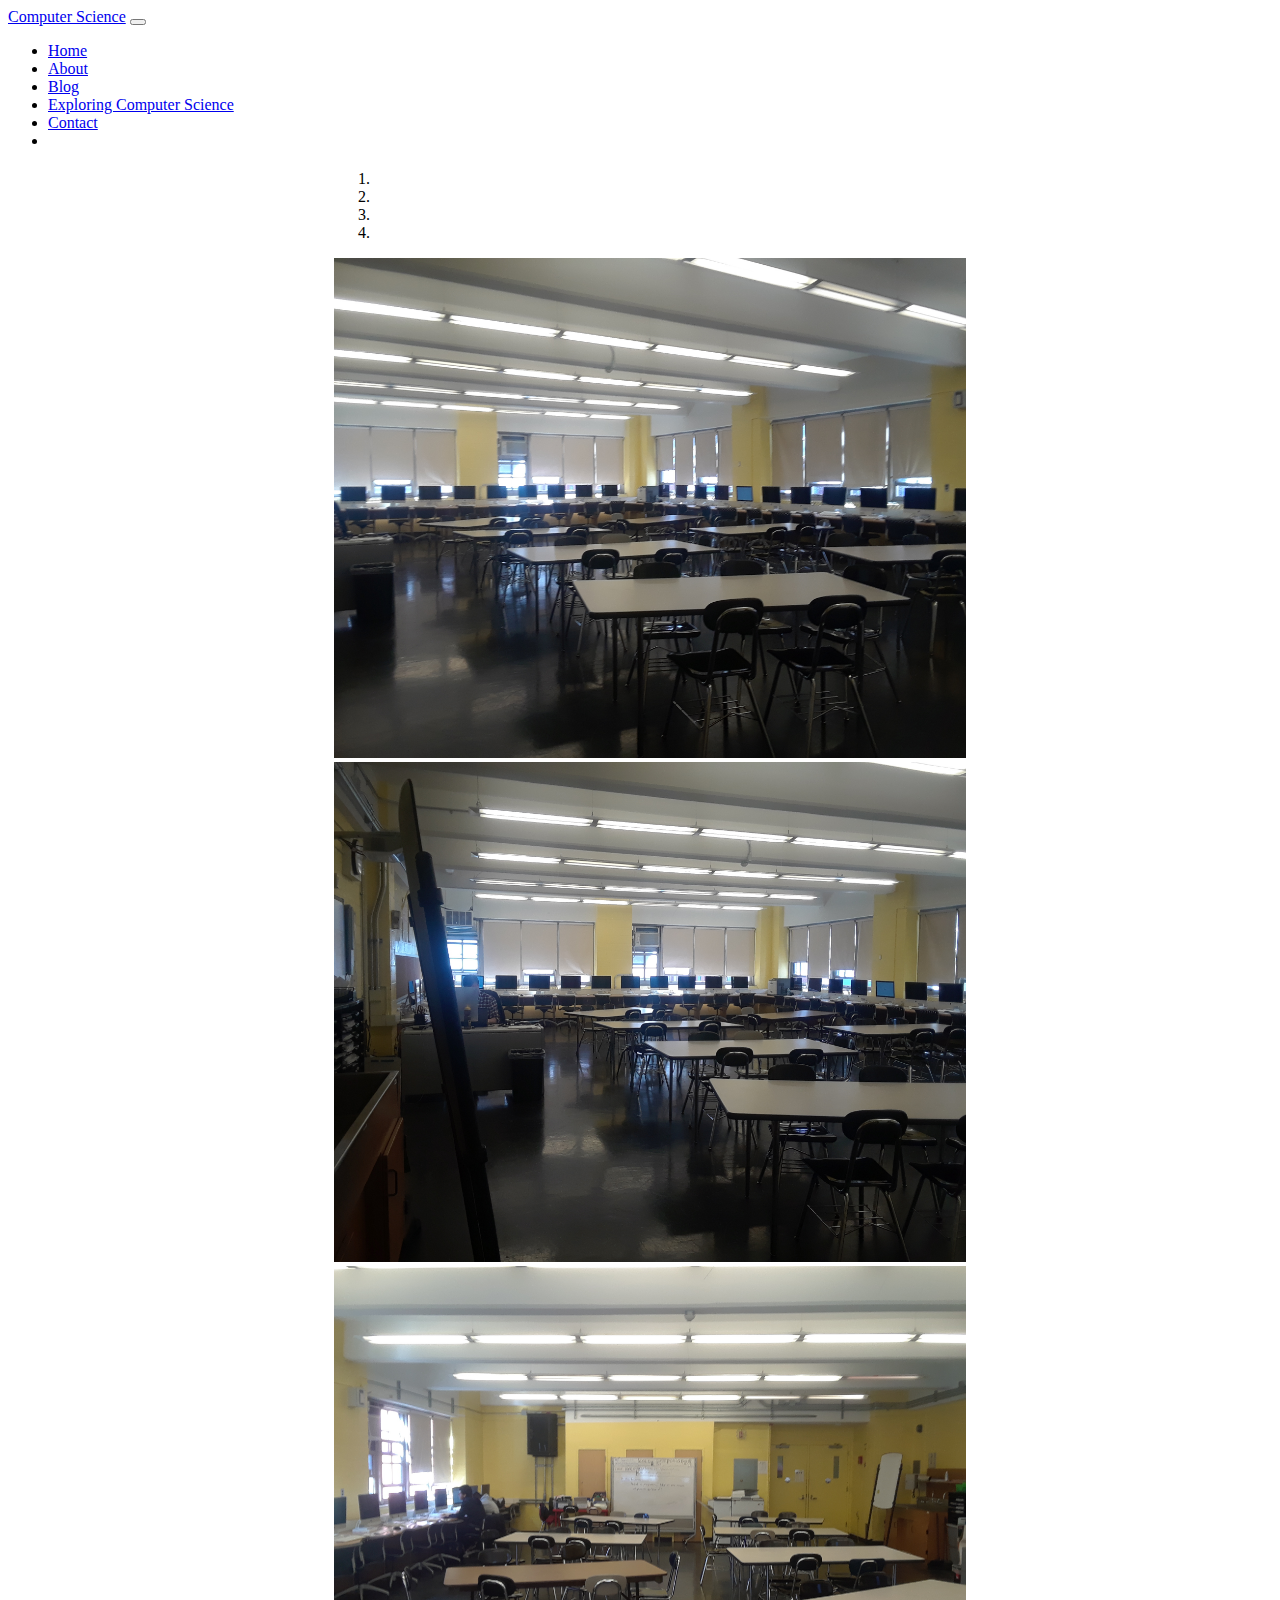
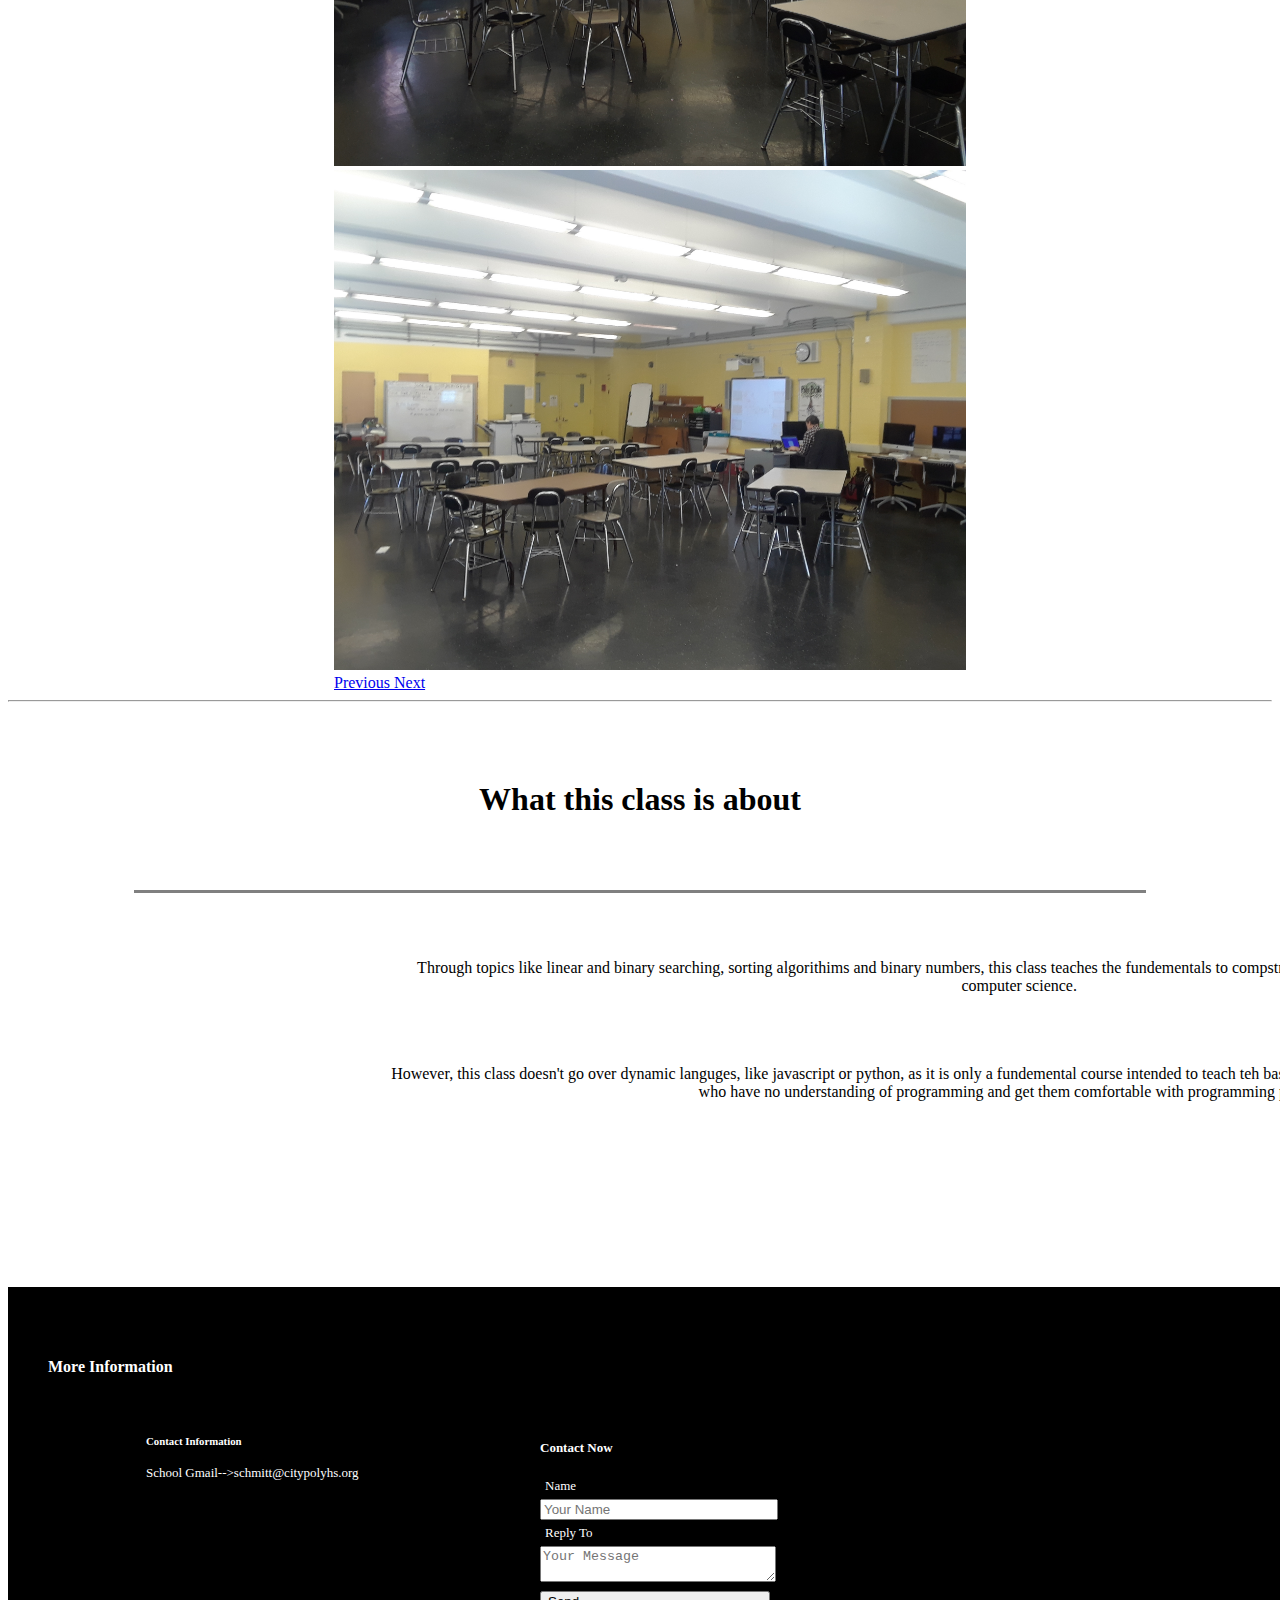
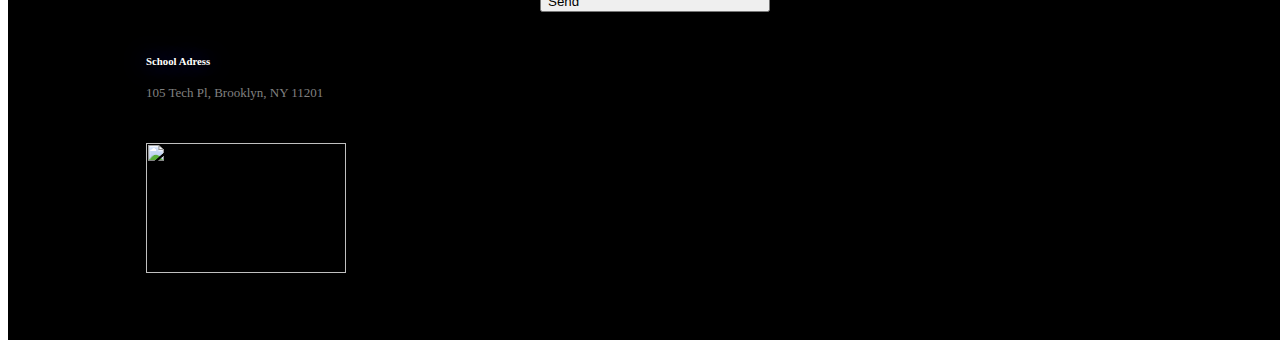
==== commit 55a89460: "added images" ====
--- a/about.html
+++ b/about.html
@@ -47,37 +47,41 @@
   </div>
 </nav>
 
-<!-- Carousel -->
+  <!-- Carousel -->
 <div class="row">
-  
-
-<div id="carouselExampleIndicators" class="carousel slide imgss" data-ride="carousel">
-  <ol class="carousel-indicators">
-    <li data-target="#carouselExampleIndicators" data-slide-to="0" class="active"></li>
-    <li data-target="#carouselExampleIndicators" data-slide-to="1"></li>
-    <li data-target="#carouselExampleIndicators" data-slide-to="2"></li>
-  </ol>
-  <div class="carousel-inner">
+    <button class="secretbutton" id="secretbutton"></button>
+  <div id="carouselExampleIndicators" class="carousel slide imgss" data-ride="carousel">
+    <ol class="carousel-indicators">
+      <li data-target="#carouselExampleIndicators" data-slide-to="0" class="active"></li>
+      <li data-target="#carouselExampleIndicators" data-slide-to="1"></li>
+      <li data-target="#carouselExampleIndicators" data-slide-to="2"></li>
+      <li data-target="#carouselExampleIndicators" data-slide-to="3"></li>
+    </ol>
+    <div class="carousel-inner">
       <div class="carousel-item active">
-        <img class="smaller" src="https://www.caficointernational.com/wp-content/uploads/2015/02/tech-news.jpg" class="d-block w-100" alt="...">
+        <img class="smaller" src="./class-images/20190328_100208.jpg" class="d-block w-100" alt="...">
       </div>
       <div class="carousel-item">
-        <img class="smaller" src="https://c8.alamy.com/comp/FB2WKW/bright-blue-futuristic-globe-with-digital-data-and-computer-coding-FB2WKW.jpg" class="d-block w-100" alt="...">
+        <img class="smaller" src="./class-images/20190328_100214.jpg" class="d-block w-100" alt="...">
       </div>
       <div class="carousel-item">
-        <img class="smaller" src="https://cdn.makeawebsitehub.com/wp-content/uploads/2016/02/learn-code-e1455713167295.jpg" class="d-block w-100" alt="...">
+        <img class="smaller" src="./class-images/20190328_100428.jpg" class="d-block w-100" alt="...">
       </div>
+      <div class="carousel-item">
+        <img class="smaller" src="./class-images/20190328_100528.jpg" class="d-block w-100" alt="...">
+      </div>
+    </div>
+    <a class="carousel-control-prev" href="#carouselExampleIndicators" role="button" data-slide="prev">
+      <span class="carousel-control-prev-icon" aria-hidden="true"></span>
+      <span class="sr-only">Previous</span>
+    </a>
+    <a class="carousel-control-next" href="#carouselExampleIndicators" role="button" data-slide="next">
+      <span class="carousel-control-next-icon" aria-hidden="true"></span>
+      <span class="sr-only">Next</span>
+    </a>
   </div>
-  <a class="carousel-control-prev" href="#carouselExampleIndicators" role="button" data-slide="prev">
-    <span class="carousel-control-prev-icon" aria-hidden="true"></span>
-    <span class="sr-only">Previous</span>
-  </a>
-  <a class="carousel-control-next" href="#carouselExampleIndicators" role="button" data-slide="next">
-    <span class="carousel-control-next-icon" aria-hidden="true"></span>
-    <span class="sr-only">Next</span>
-  </a>
 </div>
-</div>
+
   <!-- Body Content --> 
 <hr class="dv">
 
